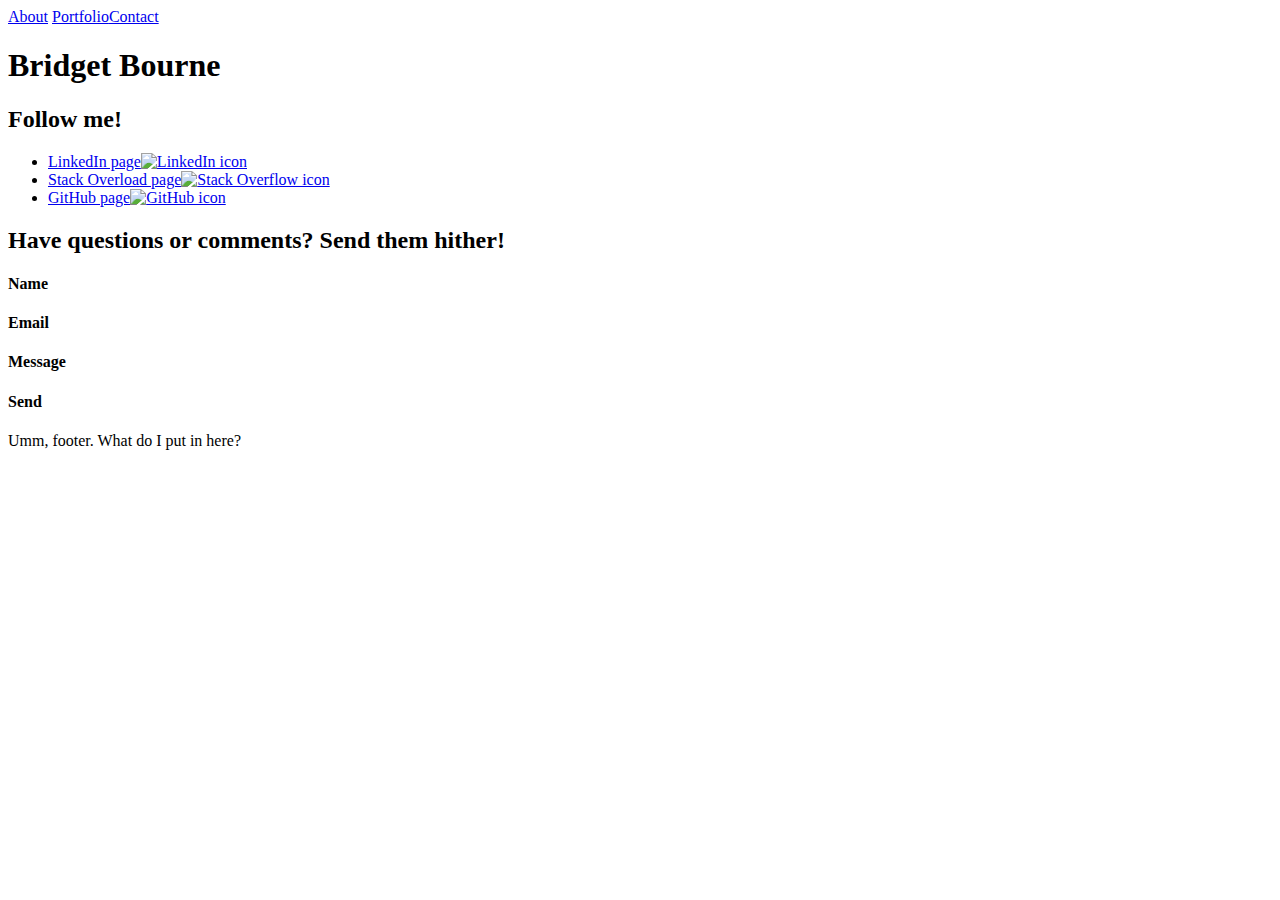
==== Basic-Portfolio-Media-Query-Edition/contact.html @ 052fc45b "Media Query Practice Submission" ====
<!DOCTYPE html>
<html lang = "us-en">
	<head>
		<meta charset = "UTF-8">
		<title>Contact Page</title>	
<!--Do not forget to add links to CSS sheets! Also, language specifity might help.-->
		<link rel = "stylesheet" type = "text/css" href="assets/css/style.css">
	</head>
	<body>
	<!--Links to your pages-->
		<div  class = "name"><a class = "float" href = "index.html">About</a> <a class = "float" href = "portfolio.html">Portfolio</a><a class = "float" href = "contact.html">Contact</a>
<!--Your name-->		
		<h1>Bridget Bourne</h1></div>
<!--Your social media pages-->
		<div class = "network"><h2>Follow me!</h2>
		<ul><li><a href = "https://www.linkedin.com/in/bridget-bourne-693a94106/">LinkedIn page<img src = "assets/images/Linkedin-contact.png" alt = "LinkedIn icon" height = "80px" width = "80px"></a></li>
		<li><a href = "http://stackoverflow.com/users/7973455/bridget-bourne">Stack Overload page<img src = "assets/images/Stackoverflow-contact.png" alt = "Stack Overflow icon" height = "80px" width = "80px"></a></li>
		<li><a href = "https://github.com/BooBooChan">GitHub page<img src = "assets/images/Github-contact.png" alt = "GitHub icon" height = "80px" width = "80px"></a></li></ul></div>
<!--Name of page-->
		<div class = "main-body"><h2 class = "page">Have questions or comments? Send them hither!</h2>
<!--Information entries-->
		<h4>Name</h4>
		<p class = "contact"></p>
		<h4>Email</h4>
		<p class = "contact"></p>
		<h4>Message</h4>
		<p id = "message"></p>
<!--You'll probably want to tweak the position of this last <h4> tag-->
		<h4 id = "send">Send</h4></div>

<!--Your copyright information-->
		<p class = "copyright">Umm, footer. What do I put in here?</p>
	</body>
</html>
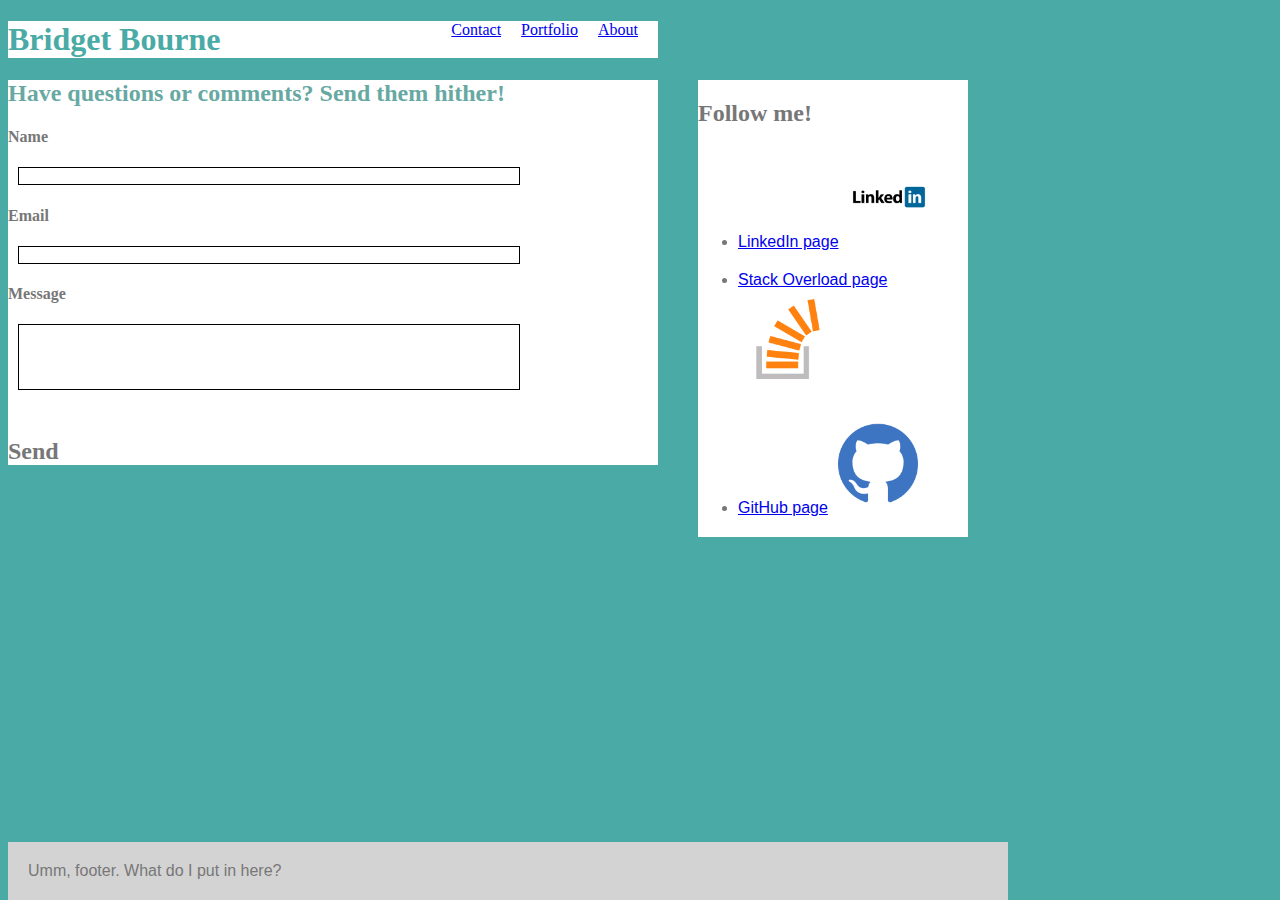
==== commit 3bbb40ee: "Media Query Practice Submission Take 2" ====
--- a/Basic-Portfolio-Media-Query-Edition/contact.html
+++ b/Basic-Portfolio-Media-Query-Edition/contact.html
@@ -4,7 +4,7 @@
 		<meta charset = "UTF-8">
 		<title>Contact Page</title>	
 <!--Do not forget to add links to CSS sheets! Also, language specifity might help.-->
-		<link rel = "stylesheet" type = "text/css" href="assets/css/style.css">
+		<link rel = "stylesheet" type = "text/css" href="css/style.css">
 	</head>
 	<body>
 	<!--Links to your pages-->
@@ -13,9 +13,9 @@
 		<h1>Bridget Bourne</h1></div>
 <!--Your social media pages-->
 		<div class = "network"><h2>Follow me!</h2>
-		<ul><li><a href = "https://www.linkedin.com/in/bridget-bourne-693a94106/">LinkedIn page<img src = "assets/images/Linkedin-contact.png" alt = "LinkedIn icon" height = "80px" width = "80px"></a></li>
-		<li><a href = "http://stackoverflow.com/users/7973455/bridget-bourne">Stack Overload page<img src = "assets/images/Stackoverflow-contact.png" alt = "Stack Overflow icon" height = "80px" width = "80px"></a></li>
-		<li><a href = "https://github.com/BooBooChan">GitHub page<img src = "assets/images/Github-contact.png" alt = "GitHub icon" height = "80px" width = "80px"></a></li></ul></div>
+		<ul><li><a href = "https://www.linkedin.com/in/bridget-bourne-693a94106/">LinkedIn page<img src = "images/Linkedin-contact.png" alt = "LinkedIn icon" height = "80px" width = "80px"></a></li>
+		<li><a href = "http://stackoverflow.com/users/7973455/bridget-bourne">Stack Overload page<img src = "images/Stackoverflow-contact.png" alt = "Stack Overflow icon" height = "80px" width = "80px"></a></li>
+		<li><a href = "https://github.com/BooBooChan">GitHub page<img src = "images/Github-contact.png" alt = "GitHub icon" height = "80px" width = "80px"></a></li></ul></div>
 <!--Name of page-->
 		<div class = "main-body"><h2 class = "page">Have questions or comments? Send them hither!</h2>
 <!--Information entries-->
--- a/Basic-Portfolio-Media-Query-Edition/css/style.css
+++ b/Basic-Portfolio-Media-Query-Edition/css/style.css
@@ -0,0 +1,63 @@
+body{color: #777777; background-color:#4aaaa5; font-family:Helvetica; width:960px;}
+img{margin:10px; border:___; border-color:___;}
+
+/*Social Link Options Label*/
+h2{font-family:Times;}
+/*The contact entry labels*/
+h4{font-family:serif;}
+/*The main content*/
+div{background-color:___; width:650px;}
+/*The Social network links*/
+li{margin-bottom:20px;}
+p{margin:10px;}
+/*The website name*/
+.name{color:#4aaaa5; background-color:#ffffff; font-family:Times, serif; padding:___; margin:0;}
+/*The navigation links*/
+.float{margin-right:20px; border:___; float:right;}
+/*The page title*/
+.page{color: #67a9a2; font-family:serif;}
+/*The border for the main body (excluding network sidebar)*/
+.main-body{border-color:#dddddd; background-color:#ffffff;}
+/*So, are margins part of the "background" CSS property? Is that why I only get more white space by adding a margin around my elements?
+/*Selection of portfolio links*/
+.entry{background-color:lightgrey; position:relative; left:150px;}
+/*Portfolio pictures*/
+.portfolio{height:210px; width: 210px;}
+/*Social network box*/
+.network{background-color: white; width:270px; float:right; border-width:2px; border-color:black;}
+/*Copyright footnote*/
+.copyright{background-color:lightgrey; padding:20px; border-color:___; font-family:Arial; width:960px; position:absolute; bottom:0px; margin:0px;}
+/*I instructed .copyright not to have any margin and to stay on bottom of body, but it won't do either of those things. Why not?*/
+
+/*The contact info entries*/
+.contact{border-style:solid;border-width:1px;border-color:black; height:16px; width:500px;}
+/*The send command*/
+#send{margin-top:2em; font-weight:bold; font-size:1.5em;}
+#send:hover{color:orange;}
+/*Message box*/
+#message{border-style:solid;border-width:1px;border-color:black; height:4em; width:500px;}
+#profile{height:200px; width:100px;float:left;}
+
+@media screen and (max-width:980px) {
+body{width:100%;}
+.main-body{width:81%; margin-right:20px;}
+.network{width:218; position:relative; left:20px; margin-width:90px;}
+/*Why won't the .network float all the way to right of page when window is shrunken? Also, Chrome is telling me that .network isn't defining any margins even after input a margin-width.*/
+.copyright{width:980px}
+
+}
+
+@media screen and (max-width:760px) {
+	body{width:100%;}
+
+	.network{width:209px;}
+	.main-body{width: 100%; margin-right:20px;}
+	/*Keep working at that .network class. Width of .network is at 438.81 even when I tell it to remain at */
+}
+	/*Inspect tool on Chrome is telling me that <body> tag doesn't include my social network blocks or footer. That doesn't make sense, or else those elements wouldn't appear on page at all. What's going on?*/
+@media screen and (max-width:640px) {
+	body{width:100%;}
+	.network{width:226px;  }
+	/*Okay... why doesn't my network sidebar retain its 270px width as my @media command states, but does so when I enter "initial," which was 270px?*/
+	.main-body{width:100%; margin-right:0px;}
+}